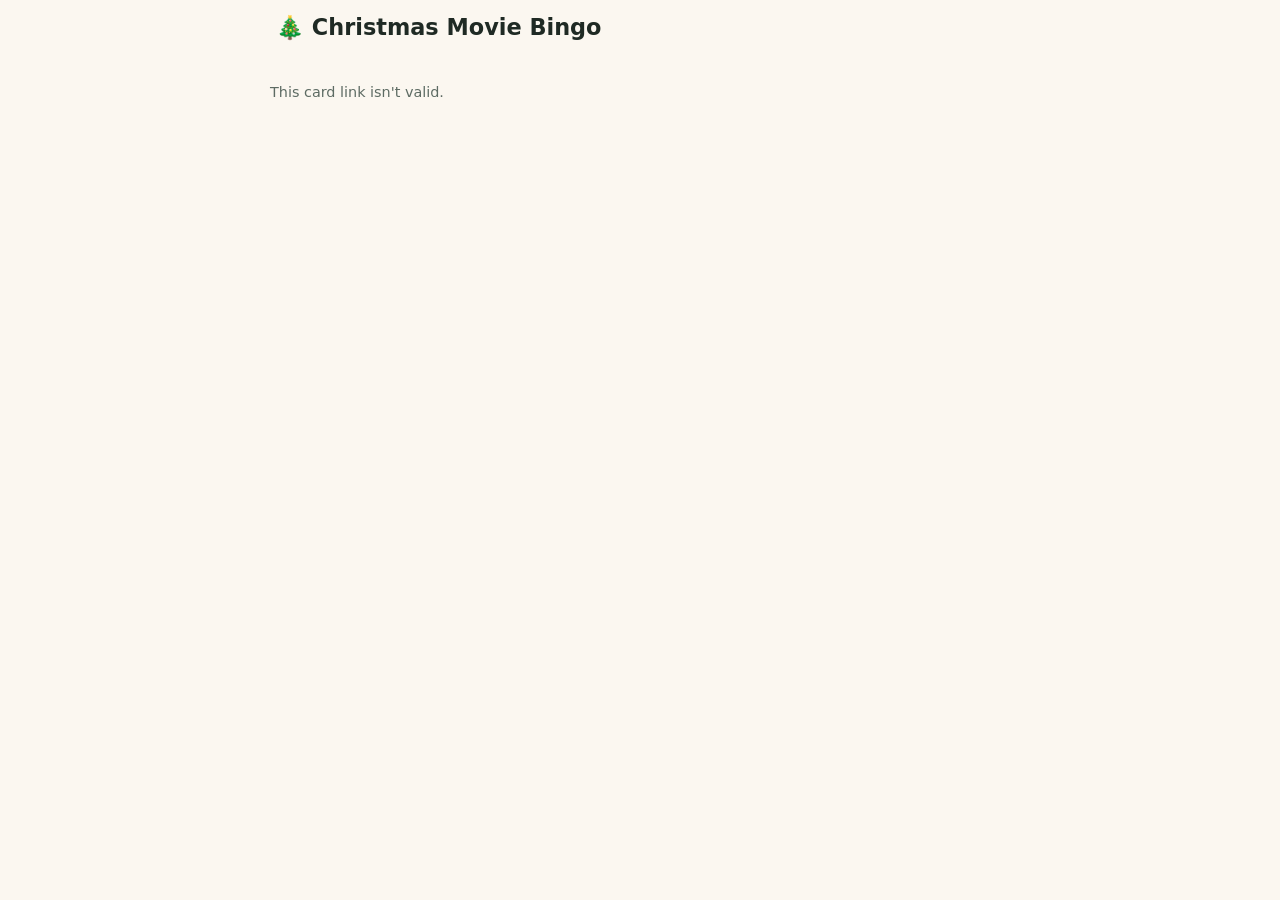
==== view.html @ 81d7b1a0 "Add card thumbnails to leaderboard and a full card view page Co-Authored-By: Claude Sonnet 5.5 <nore" ====
<!doctype html>
<html lang="en">
<head>
<meta charset="utf-8">
<meta name="viewport" content="width=device-width, initial-scale=1">
<title>Bingo card · Christmas Movie Bingo</title>
<link rel="stylesheet" href="style.css?v=10">
</head>
<body>
<header class="site-header"><h1>🎄 Christmas Movie Bingo</h1></header>
<main>
  <p id="view-status" class="hint" role="status">Loading card…</p>
  <div id="view" hidden>
    <h2 id="view-title"></h2>
    <div class="view-meta">
      <span id="view-score" class="note"></span>
      <span id="view-movie"></span>
    </div>
    <div id="view-grid" class="grid" role="list" aria-label="Bingo card"></div>
    <p class="hint">Green squares have been spotted. <a href="./">Play your own card</a></p>
  </div>
</main>
<script src="config.js?v=10"></script>
<script src="shared.js?v=10"></script>
<script src="view.js?v=10"></script>
</body>
</html>
---- style.css ----
:root{
  --bg:#fbf7f0; --fg:#1f2a24; --muted:#5d6b63;
  --red:#b3262d; --green:#1f6b45; --gold:#d9a441;
  --cell:#ffffff; --marked:#d8efe0; --line:#d6cdbd;
}
@media (prefers-color-scheme: dark){
  :root{ --bg:#14201a; --fg:#f1ece0; --muted:#a9b6ad; --cell:#1d2c24; --marked:#2a5a3f; --line:#3a4d42; --green:#6cc496; --red:#e8636a; }
}
*{box-sizing:border-box}
body{margin:0;background:var(--bg);color:var(--fg);font:16px/1.4 system-ui,-apple-system,Segoe UI,Roboto,sans-serif}
.site-header{padding:12px 16px 0;max-width:760px;margin:0 auto}
h1{font-size:1.4rem;margin:0 0 8px}
.tabs{display:flex;gap:4px;border-bottom:2px solid var(--line)}
.tabs button{background:none;border:0;padding:10px 14px;font:inherit;color:var(--muted);cursor:pointer;border-bottom:3px solid transparent;margin-bottom:-2px}
.tabs button[aria-selected="true"]{color:var(--fg);font-weight:600;border-bottom-color:var(--red)}
main{max-width:760px;margin:0 auto;padding:16px 10px}
button{font:inherit;padding:10px 14px;border-radius:8px;border:1px solid var(--line);background:var(--cell);color:var(--fg);cursor:pointer;min-height:44px}
button.primary{background:var(--red);border-color:var(--red);color:#fff}
.name-form{display:flex;flex-direction:column;gap:10px;max-width:360px;margin:24px auto}
.name-form input{font:inherit;padding:12px;border-radius:8px;border:1px solid var(--line);background:var(--cell);color:var(--fg)}
.toolbar{display:flex;flex-wrap:wrap;gap:8px;align-items:center;margin-bottom:12px}
.player-label{flex:1 1 100%;font-weight:600}
@media (min-width:480px){.player-label{flex:1 1 auto}}
.grid{display:grid;grid-template-columns:repeat(5,1fr);gap:4px}
.cell{min-height:calc((min(100vw,728px) - 20px) / 5);display:flex;flex-direction:column;align-items:center;justify-content:center;text-align:center;padding:4px 3px;
  font-size:clamp(.62rem,3vw,.9rem);line-height:1.2;min-width:0;
  text-wrap:balance;hyphens:manual;overflow-wrap:break-word;word-break:normal;
  background:var(--cell);border:1px solid var(--line);border-radius:6px;position:relative}
.cell.long{font-size:clamp(.58rem,2.7vw,.84rem)}
.cell.xl{font-size:clamp(.54rem,2.45vw,.78rem)}
.cell .sub{display:block;font-size:.82em;opacity:.8;margin-top:2px}
.cell[aria-pressed="true"],.cell.on{background:var(--marked);border-color:var(--green);font-weight:600}
.cell[aria-pressed="true"]::after,.cell.on::after{content:"✓";position:absolute;top:1px;right:4px;color:var(--green);font-size:.9em}
.cell.free{background:var(--gold);color:#3a2a00;font-weight:700;cursor:default}
.cell .star{font-size:1.4em;line-height:1}
.cell.win{outline:3px solid var(--red)}
.movie-form{display:flex;flex-direction:column;gap:6px;margin-bottom:12px}
.movie-form label{font-weight:600}
.movie-form input{font:inherit;padding:10px;border-radius:8px;border:1px solid var(--line);background:var(--cell);color:var(--fg);min-width:0}
.print-movie{display:none}
.rules h2{font-size:1.2rem;margin:1.2em 0 .4em}
.rules h2:first-child{margin-top:.4em}
.rules li{margin:.4em 0}
.rules-footer{margin-top:2em;color:var(--muted);font-size:.85rem}
.thumb{display:inline-grid;grid-template-columns:repeat(5,9px);gap:2px;padding:3px;border-radius:5px;background:#fffdf7;border:1px solid var(--line);vertical-align:middle}
.thumb i{display:block;width:9px;height:9px;border-radius:2px;background:#dfe3dc}
.thumb i.on{background:#3aa56b}.thumb i.free{background:#f6dc8f}
.thumbcell a{display:inline-block;padding:4px;border-radius:8px}
.thumbcell a:hover,.thumbcell a:focus-visible{background:var(--marked)}
.view-meta{display:flex;flex-direction:column;gap:4px;margin-bottom:12px}
.board-actions{display:flex;gap:8px;flex-wrap:wrap;margin:8px 0}
.table-wrap{overflow-x:auto}
.board tr.mine td{background:var(--marked);font-weight:600}
.board td.num,.board th.num{text-align:center}
a{color:var(--red)}
.share-dialog{border:1px solid var(--line);border-radius:14px;background:var(--bg);color:var(--fg);padding:16px;width:min(92vw,420px);max-height:92vh;overflow:auto}
.share-dialog::backdrop{background:rgba(0,0,0,.55)}
.share-dialog h2{margin:0 0 8px;font-size:1.1rem}
.share-dialog img{margin-top:8px;width:100%;height:auto;border-radius:10px;display:block}
.share-text{white-space:pre-wrap;word-break:break-word;font:inherit;background:var(--cell);border:1px solid var(--line);border-radius:8px;padding:10px;margin:10px 0;font-size:.85rem}
.share-toggle{display:block;margin:6px 0;font-size:.92rem}
.share-toggle span{color:var(--muted);font-size:.85em}
.share-actions{margin-bottom:8px;display:flex;flex-wrap:wrap;gap:8px}
.banner{text-align:center;font-size:1.3rem;font-weight:700;color:var(--red);margin-bottom:8px}
.hint,.note{color:var(--muted);font-size:.9rem}
.error{color:var(--red)}
.board table{width:100%;border-collapse:collapse;font-size:.92rem}
.board th,.board td{text-align:left;padding:8px;border-bottom:1px solid var(--line);vertical-align:top}
.print-header,.print-footer{display:none}
[hidden]{display:none!important}

@media print{
  @page{size:letter portrait;margin:.4in}
  *{-webkit-print-color-adjust:exact;print-color-adjust:exact}
  body{background:#fff;color:#1f2a24}
  .site-header,.no-print,.hint,#panel-rules,#panel-board,.name-form,.error{display:none!important}
  main{padding:0;max-width:none}
  #panel-card{display:block!important}
  #card-area{border:4pt solid #1f6b45;outline:2pt solid #b3262d;outline-offset:3pt;margin:5pt;border-radius:14pt;padding:.22in .25in .18in;
    background:#fffdf7;font-family:Georgia,'Palatino Linotype',serif}
  .print-header,.print-footer{display:block;text-align:center}
  .stripe{height:9pt;border-radius:5pt;margin-bottom:.1in;
    background:repeating-linear-gradient(-45deg,#b3262d 0 8pt,#fff 8pt 16pt)}
  .flakes{color:#1f6b45;letter-spacing:6pt;font-size:12pt}
  .print-title{font-size:30pt;margin:2pt 0 0;color:#b3262d;font-style:italic;letter-spacing:.5pt}
  .print-name{font-size:14pt;margin:2pt 0 .14in;color:#1f6b45;font-weight:700}
  .print-movie{display:block;margin:-6pt 0 .12in;font-size:12pt;font-style:italic;color:#1f2a24}
  .print-movie:empty{display:none}
  .movie-form,.share-dialog{display:none!important}
  .print-footer{margin-top:.14in;color:#1f6b45;font-size:11pt;font-style:italic}
  .grid{gap:4pt;width:100%}
  .cell{aspect-ratio:1;min-height:0;border:1.5pt solid #1f6b45;border-radius:8pt;font-size:11.5pt;line-height:1.2;padding:5pt;color:#1f2a24;
    background:#fff;font-family:Georgia,'Palatino Linotype',serif;break-inside:avoid}
  .cell.long{font-size:10.5pt}.cell.xl{font-size:9.5pt}
  .cell:nth-child(odd){background:#fdecec}
  .cell:nth-child(even){background:#eaf5ee}
  .cell .sub{font-size:8.5pt}
  .cell[aria-pressed="true"],.cell.on{font-weight:400}
  .cell[aria-pressed="true"]::after,.cell.on::after{color:#b3262d;font-size:12pt;top:1pt;right:4pt}
  .cell.free{background:#f6dc8f!important;border-color:#b3262d;border-width:2pt;color:#7a1c21;font-weight:700;font-size:14pt}
  .cell.free::after{display:none!important}
  .cell .star{font-size:26pt;color:#b3262d}
  .cell.win{outline:none}
}
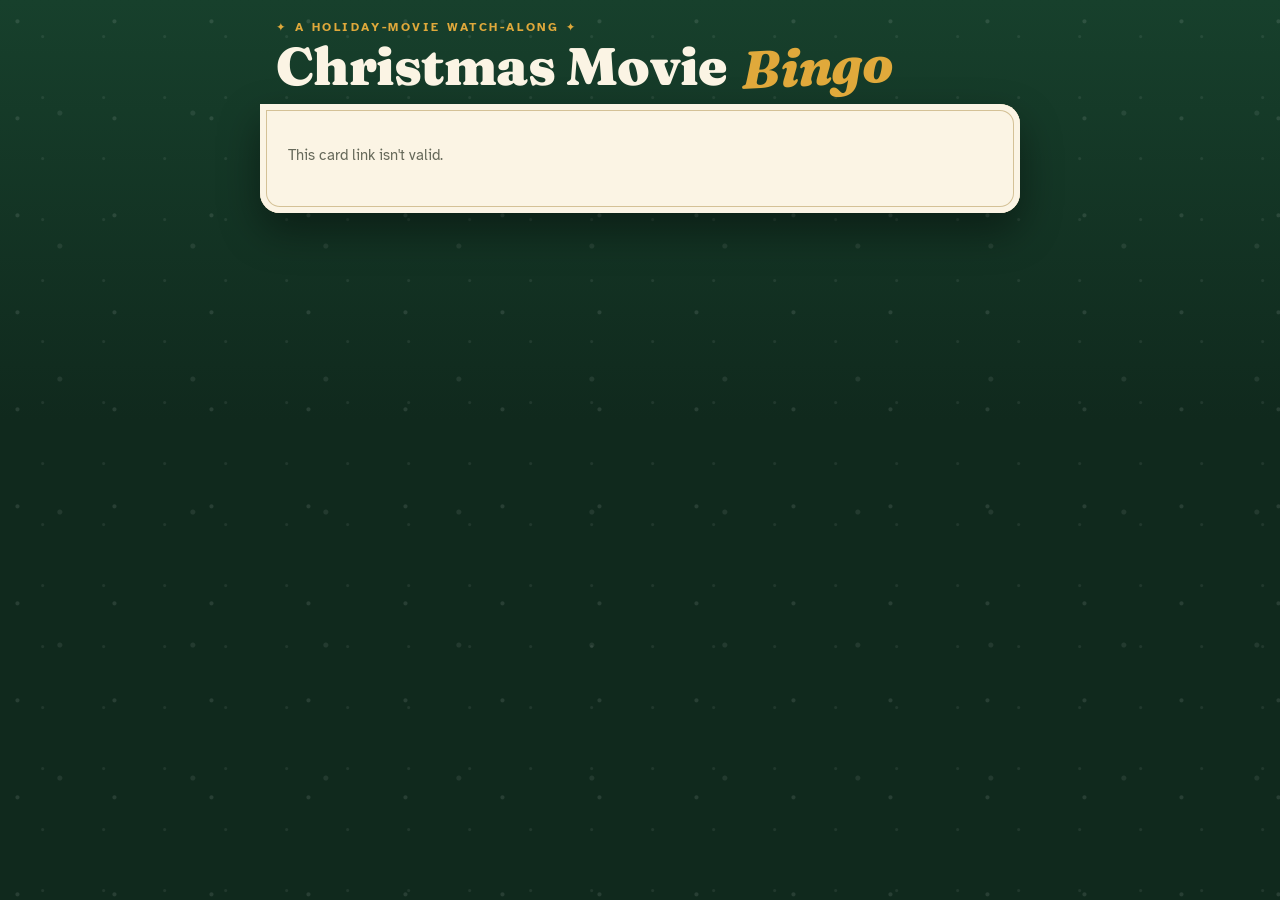
==== commit 1b857b04: "Redesign: self-hosted Fraunces and Atkinson fonts, vintage holiday-card UI Co-Authored-By: Claude So" ====
--- a/view.html
+++ b/view.html
@@ -3,11 +3,12 @@
 <head>
 <meta charset="utf-8">
 <meta name="viewport" content="width=device-width, initial-scale=1">
+<meta name="theme-color" content="#10291d">
 <title>Bingo card · Christmas Movie Bingo</title>
-<link rel="stylesheet" href="style.css?v=10">
+<link rel="stylesheet" href="style.css?v=12">
 </head>
 <body>
-<header class="site-header"><h1>🎄 Christmas Movie Bingo</h1></header>
+<header class="site-header"><h1><span class="kicker">✦ A holiday-movie watch-along ✦</span>Christmas Movie <em>Bingo</em></h1></header>
 <main>
   <p id="view-status" class="hint" role="status">Loading card…</p>
   <div id="view" hidden>
@@ -20,8 +21,8 @@
     <p class="hint">Green squares have been spotted. <a href="./">Play your own card</a></p>
   </div>
 </main>
-<script src="config.js?v=10"></script>
-<script src="shared.js?v=10"></script>
-<script src="view.js?v=10"></script>
+<script src="config.js?v=12"></script>
+<script src="shared.js?v=12"></script>
+<script src="view.js?v=12"></script>
 </body>
 </html>
--- a/style.css
+++ b/style.css
@@ -1,104 +1,186 @@
+/* ---------- Fonts (self-hosted, SIL Open Font License) ---------- */
+@font-face{font-family:"Fraunces";font-weight:700;font-style:normal;font-display:swap;src:url(fonts/fraunces-latin-700-normal.woff2) format("woff2")}
+@font-face{font-family:"Fraunces";font-weight:900;font-style:normal;font-display:swap;src:url(fonts/fraunces-latin-900-normal.woff2) format("woff2")}
+@font-face{font-family:"Fraunces";font-weight:800;font-style:italic;font-display:swap;src:url(fonts/fraunces-latin-800-italic.woff2) format("woff2")}
+@font-face{font-family:"Atkinson Hyperlegible";font-weight:400;font-style:normal;font-display:swap;src:url(fonts/atkinson-hyperlegible-latin-400-normal.woff2) format("woff2")}
+@font-face{font-family:"Atkinson Hyperlegible";font-weight:700;font-style:normal;font-display:swap;src:url(fonts/atkinson-hyperlegible-latin-700-normal.woff2) format("woff2")}
+
 :root{
-  --bg:#fbf7f0; --fg:#1f2a24; --muted:#5d6b63;
-  --red:#b3262d; --green:#1f6b45; --gold:#d9a441;
-  --cell:#ffffff; --marked:#d8efe0; --line:#d6cdbd;
-}
-@media (prefers-color-scheme: dark){
-  :root{ --bg:#14201a; --fg:#f1ece0; --muted:#a9b6ad; --cell:#1d2c24; --marked:#2a5a3f; --line:#3a4d42; --green:#6cc496; --red:#e8636a; }
+  color-scheme:light;
+  --pine:#10291d; --pine-2:#17402c;
+  --paper:#fbf4e4; --paper-2:#efe1c0; --field:#fffdf6;
+  --ink:#1d2a22; --muted:#66695a; --line:#d4c196;
+  --red:#b3262d; --red-deep:#8e1c22; --gold:#e0a93b; --gold-soft:#f6dc8f; --leaf:#2f7d52;
+  --display:"Fraunces",Georgia,"Times New Roman",serif;
+  --text:"Atkinson Hyperlegible",system-ui,-apple-system,"Segoe UI",Roboto,sans-serif;
 }
 *{box-sizing:border-box}
-body{margin:0;background:var(--bg);color:var(--fg);font:16px/1.4 system-ui,-apple-system,Segoe UI,Roboto,sans-serif}
-.site-header{padding:12px 16px 0;max-width:760px;margin:0 auto}
-h1{font-size:1.4rem;margin:0 0 8px}
-.tabs{display:flex;gap:4px;border-bottom:2px solid var(--line)}
-.tabs button{background:none;border:0;padding:10px 14px;font:inherit;color:var(--muted);cursor:pointer;border-bottom:3px solid transparent;margin-bottom:-2px}
-.tabs button[aria-selected="true"]{color:var(--fg);font-weight:600;border-bottom-color:var(--red)}
-main{max-width:760px;margin:0 auto;padding:16px 10px}
-button{font:inherit;padding:10px 14px;border-radius:8px;border:1px solid var(--line);background:var(--cell);color:var(--fg);cursor:pointer;min-height:44px}
-button.primary{background:var(--red);border-color:var(--red);color:#fff}
-.name-form{display:flex;flex-direction:column;gap:10px;max-width:360px;margin:24px auto}
-.name-form input{font:inherit;padding:12px;border-radius:8px;border:1px solid var(--line);background:var(--cell);color:var(--fg)}
-.toolbar{display:flex;flex-wrap:wrap;gap:8px;align-items:center;margin-bottom:12px}
-.player-label{flex:1 1 100%;font-weight:600}
-@media (min-width:480px){.player-label{flex:1 1 auto}}
-.grid{display:grid;grid-template-columns:repeat(5,1fr);gap:4px}
-.cell{min-height:calc((min(100vw,728px) - 20px) / 5);display:flex;flex-direction:column;align-items:center;justify-content:center;text-align:center;padding:4px 3px;
-  font-size:clamp(.62rem,3vw,.9rem);line-height:1.2;min-width:0;
+html{background:var(--pine)}
+body{
+  margin:0;color:var(--ink);font:17px/1.45 var(--text);min-height:100vh;
+  background:
+    radial-gradient(circle at 18% 22%,rgba(255,255,255,.10) 0 1.5px,transparent 2.5px) 0 0/97px 97px,
+    radial-gradient(circle at 70% 60%,rgba(255,255,255,.07) 0 1px,transparent 2px) 0 0/61px 61px,
+    radial-gradient(circle at 45% 85%,rgba(255,255,255,.08) 0 2px,transparent 3px) 0 0/133px 133px,
+    linear-gradient(180deg,var(--pine-2),var(--pine) 420px);
+  background-color:var(--pine);
+}
+a{color:var(--red)}
+:focus-visible{outline:3px solid var(--gold);outline-offset:2px}
+
+/* ---------- Header + folder tabs ---------- */
+.site-header{max-width:760px;margin:0 auto;padding:22px 16px 0}
+.kicker{display:block;font:700 .72rem/1 var(--text);letter-spacing:.22em;text-transform:uppercase;color:var(--gold);margin-bottom:8px}
+h1{margin:0 0 14px;font:900 clamp(2.1rem,9.5vw,3.3rem)/.92 var(--display);color:var(--paper);letter-spacing:-.01em}
+h1 em{display:inline-block;font-style:italic;font-weight:800;color:var(--gold);transform:rotate(-3deg);margin-left:.08em}
+.tabs{display:flex;gap:4px;align-items:flex-end;padding-left:6px}
+.tabs button{
+  position:relative;top:1px;padding:9px 14px 8px;min-height:0;border:2px solid var(--pine);border-bottom:0;
+  border-radius:14px 14px 0 0;background:var(--paper-2);color:#5a5a44;font:700 .92rem/1.1 var(--text);cursor:pointer;
+  box-shadow:none;opacity:.88
+}
+.tabs button[aria-selected="true"]{background:var(--paper);color:var(--red-deep);opacity:1;padding-top:12px;font-family:var(--display);font-weight:900;font-size:1rem}
+
+/* ---------- Paper ---------- */
+main{
+  max-width:760px;margin:0 auto;padding:20px 14px 28px;background:var(--paper);border-radius:0 0 20px 20px;
+  box-shadow:0 18px 40px rgba(0,0,0,.4),inset 0 0 0 6px var(--paper),inset 0 0 0 7px var(--line);
+  border-top-right-radius:20px;
+}
+@media (min-width:780px){main{margin-bottom:40px;padding:26px 28px 32px}}
+h2{font:900 1.6rem/1.1 var(--display);margin:.2em 0 .5em;color:var(--red-deep)}
+.hint,.note{color:var(--muted);font-size:.92rem}
+.error{color:var(--red);font-weight:700}
+[hidden]{display:none!important}
+
+/* ---------- Buttons + inputs ---------- */
+button{
+  font:700 1rem/1.1 var(--text);padding:11px 16px;min-height:46px;border-radius:12px;border:2px solid var(--ink);
+  background:var(--field);color:var(--ink);cursor:pointer;box-shadow:0 3px 0 var(--ink);transition:transform .06s,box-shadow .06s
+}
+button:hover{background:#fff}
+button:active:not(:disabled){transform:translateY(2px);box-shadow:0 1px 0 var(--ink)}
+button:disabled{opacity:.55;cursor:default}
+.cell:disabled{opacity:1}
+button.primary{background:var(--red);color:var(--paper);border-color:var(--ink)}
+button.primary:hover{background:var(--red-deep)}
+input{
+  font:1rem/1.2 var(--text);padding:12px;border-radius:10px;border:2px solid var(--ink);background:var(--field);color:var(--ink);min-width:0;width:100%
+}
+input::placeholder{color:#8a8a76}
+label{font-weight:700}
+
+/* ---------- Name form ---------- */
+.name-form{display:flex;flex-direction:column;gap:10px;max-width:380px;margin:18px auto 10px;text-align:center}
+.name-form h2{font-size:2rem;margin:0}
+.name-form p{margin:0 0 6px}
+.name-form label{text-align:left;font-family:var(--display);font-weight:700}
+
+/* ---------- Toolbar + movie ---------- */
+.toolbar{display:flex;flex-wrap:wrap;gap:10px;align-items:center;margin-bottom:12px}
+.player-label{flex:1 1 100%;font:800 italic 1.5rem/1.1 var(--display);color:var(--red-deep)}
+.movie-form{display:flex;flex-direction:column;gap:8px;margin:14px 0}
+.movie-form label{font:700 1.05rem var(--display)}
+.banner{
+  text-align:center;font:900 italic 2rem/1 var(--display);color:var(--red);margin:6px 0 12px;transform:rotate(-2deg);
+  text-shadow:2px 2px 0 var(--gold-soft)
+}
+
+/* ---------- The card ---------- */
+.grid{display:grid;grid-template-columns:repeat(5,1fr);gap:5px}
+.cell{
+  min-height:calc((min(100vw,760px) - 28px) / 5);display:flex;flex-direction:column;align-items:center;justify-content:center;
+  text-align:center;padding:5px 3px;position:relative;overflow:hidden;
+  font:400 clamp(.62rem,3vw,.9rem)/1.18 var(--text);min-width:0;
   text-wrap:balance;hyphens:manual;overflow-wrap:break-word;word-break:normal;
-  background:var(--cell);border:1px solid var(--line);border-radius:6px;position:relative}
+  background:var(--field);color:var(--ink);border:1.5px solid var(--line);border-radius:10px;box-shadow:0 2px 0 rgba(29,42,34,.12)
+}
 .cell.long{font-size:clamp(.58rem,2.7vw,.84rem)}
 .cell.xl{font-size:clamp(.54rem,2.45vw,.78rem)}
+.cell .main,.cell .sub{position:relative;z-index:1}
 .cell .sub{display:block;font-size:.82em;opacity:.8;margin-top:2px}
-.cell[aria-pressed="true"],.cell.on{background:var(--marked);border-color:var(--green);font-weight:600}
-.cell[aria-pressed="true"]::after,.cell.on::after{content:"✓";position:absolute;top:1px;right:4px;color:var(--green);font-size:.9em}
-.cell.free{background:var(--gold);color:#3a2a00;font-weight:700;cursor:default}
-.cell .star{font-size:1.4em;line-height:1}
-.cell.win{outline:3px solid var(--red)}
-.movie-form{display:flex;flex-direction:column;gap:6px;margin-bottom:12px}
-.movie-form label{font-weight:600}
-.movie-form input{font:inherit;padding:10px;border-radius:8px;border:1px solid var(--line);background:var(--cell);color:var(--fg);min-width:0}
-.print-movie{display:none}
-.rules h2{font-size:1.2rem;margin:1.2em 0 .4em}
-.rules h2:first-child{margin-top:.4em}
-.rules li{margin:.4em 0}
-.rules-footer{margin-top:2em;color:var(--muted);font-size:.85rem}
-.thumb{display:inline-grid;grid-template-columns:repeat(5,9px);gap:2px;padding:3px;border-radius:5px;background:#fffdf7;border:1px solid var(--line);vertical-align:middle}
-.thumb i{display:block;width:9px;height:9px;border-radius:2px;background:#dfe3dc}
-.thumb i.on{background:#3aa56b}.thumb i.free{background:#f6dc8f}
-.thumbcell a{display:inline-block;padding:4px;border-radius:8px}
-.thumbcell a:hover,.thumbcell a:focus-visible{background:var(--marked)}
+/* marked = red rubber-stamp check */
+.cell[aria-pressed="true"],.cell.on{background:#fbe6df;border-color:var(--red);font-weight:700}
+.cell[aria-pressed="true"]::after,.cell.on::after{
+  content:"✓";position:absolute;inset:0;display:flex;align-items:center;justify-content:center;
+  font:900 clamp(2.4rem,12vw,4rem)/1 var(--display);color:rgba(179,38,45,.15);transform:rotate(-14deg);pointer-events:none
+}
+.cell.pop::after{animation:stamp .26s ease-out}
+@keyframes stamp{from{transform:rotate(-14deg) scale(1.9);opacity:0}to{transform:rotate(-14deg) scale(1);opacity:1}}
+@media (prefers-reduced-motion:reduce){.cell.pop::after{animation:none}button{transition:none}}
+.cell.free{
+  background:linear-gradient(145deg,var(--gold-soft),var(--gold));border-color:var(--ink);color:#4a2a00;
+  font:900 clamp(.7rem,3.2vw,1rem)/1 var(--display);cursor:default;box-shadow:0 2px 0 var(--ink)
+}
+.cell.free::after{display:none}
+.cell .star{font-size:1.7em;line-height:1;color:var(--red)}
+.cell.win{box-shadow:0 0 0 3px var(--gold),0 0 16px rgba(224,169,59,.8);z-index:1}
+
+/* ---------- Rules ---------- */
+.rules ul,.rules ol{padding-left:1.3em}
+.rules li{margin:.55em 0;font-size:1.05rem}
+.rules li::marker{font:900 1.1em var(--display);color:var(--red)}
+.rules-footer{margin-top:2em;color:var(--muted);font-size:.85rem;border-top:1px dashed var(--line);padding-top:.8em}
+
+/* ---------- Leaderboard ---------- */
+.board-actions{display:flex;gap:10px;flex-wrap:wrap;margin:10px 0}
+.table-wrap{overflow-x:auto}
+.board table{width:100%;border-collapse:collapse;font-size:.95rem}
+.board th{text-align:left;font:700 .72rem var(--text);letter-spacing:.14em;text-transform:uppercase;color:var(--muted);padding:6px 8px;border-bottom:2px solid var(--ink)}
+.board td{text-align:left;padding:9px 8px;border-bottom:1.5px dotted var(--line);vertical-align:middle}
+.board td.num,.board th.num{text-align:center}
+.board td.rank{font:900 1.35rem var(--display);color:var(--muted);text-align:center}
+.board td.r1{color:#b8860b;font-size:1.7rem}.board td.r2{color:#7d8794}.board td.r3{color:#a0643a}
+.board tr.mine td{background:#fbe6df;font-weight:700}
+.thumb{display:inline-grid;grid-template-columns:repeat(5,9px);gap:2px;padding:3px;border-radius:6px;background:var(--field);border:1.5px solid var(--line);vertical-align:middle}
+.thumb i{display:block;width:9px;height:9px;border-radius:2px;background:#e3e1d5}
+.thumb i.on{background:#3aa56b}.thumb i.free{background:var(--gold)}
+.thumbcell a{display:inline-block;padding:4px;border-radius:9px}
+.thumbcell a:hover,.thumbcell a:focus-visible{background:#fbe6df}
 .view-meta{display:flex;flex-direction:column;gap:4px;margin-bottom:12px}
-.board-actions{display:flex;gap:8px;flex-wrap:wrap;margin:8px 0}
-.table-wrap{overflow-x:auto}
-.board tr.mine td{background:var(--marked);font-weight:600}
-.board td.num,.board th.num{text-align:center}
-a{color:var(--red)}
-.share-dialog{border:1px solid var(--line);border-radius:14px;background:var(--bg);color:var(--fg);padding:16px;width:min(92vw,420px);max-height:92vh;overflow:auto}
-.share-dialog::backdrop{background:rgba(0,0,0,.55)}
-.share-dialog h2{margin:0 0 8px;font-size:1.1rem}
-.share-dialog img{margin-top:8px;width:100%;height:auto;border-radius:10px;display:block}
-.share-text{white-space:pre-wrap;word-break:break-word;font:inherit;background:var(--cell);border:1px solid var(--line);border-radius:8px;padding:10px;margin:10px 0;font-size:.85rem}
-.share-toggle{display:block;margin:6px 0;font-size:.92rem}
+
+/* ---------- Share dialog ---------- */
+.share-dialog{border:2px solid var(--ink);border-radius:18px;background:var(--paper);color:var(--ink);padding:18px;width:min(92vw,440px);max-height:92vh;overflow:auto;box-shadow:6px 6px 0 var(--ink)}
+.share-dialog::backdrop{background:rgba(8,24,16,.72)}
+.share-dialog h2{margin:0 0 10px;font-size:1.4rem}
+.share-dialog img{margin-top:8px;width:100%;height:auto;border-radius:12px;display:block;border:2px solid var(--ink)}
+.share-text{white-space:pre-wrap;word-break:break-word;font:400 .85rem/1.35 var(--text);background:var(--field);border:1.5px solid var(--line);border-radius:10px;padding:10px;margin:10px 0}
+.share-actions{margin-bottom:8px;display:flex;flex-wrap:wrap;gap:8px}
+.share-toggle{display:block;margin:8px 0;font-size:.92rem;font-weight:400}
+.share-toggle input{width:auto;margin-right:4px}
 .share-toggle span{color:var(--muted);font-size:.85em}
-.share-actions{margin-bottom:8px;display:flex;flex-wrap:wrap;gap:8px}
-.banner{text-align:center;font-size:1.3rem;font-weight:700;color:var(--red);margin-bottom:8px}
-.hint,.note{color:var(--muted);font-size:.9rem}
-.error{color:var(--red)}
-.board table{width:100%;border-collapse:collapse;font-size:.92rem}
-.board th,.board td{text-align:left;padding:8px;border-bottom:1px solid var(--line);vertical-align:top}
-.print-header,.print-footer{display:none}
-[hidden]{display:none!important}
 
+.print-header,.print-footer,.print-movie{display:none}
+
+/* ---------- Print: one festive page ---------- */
 @media print{
   @page{size:letter portrait;margin:.4in}
   *{-webkit-print-color-adjust:exact;print-color-adjust:exact}
-  body{background:#fff;color:#1f2a24}
+  html,body{background:#fff!important}
+  body{color:#1f2a24;min-height:0}
   .site-header,.no-print,.hint,#panel-rules,#panel-board,.name-form,.error{display:none!important}
-  main{padding:0;max-width:none}
+  main{padding:0;margin:0;max-width:none;background:none;box-shadow:none;border-radius:0}
   #panel-card{display:block!important}
-  #card-area{border:4pt solid #1f6b45;outline:2pt solid #b3262d;outline-offset:3pt;margin:5pt;border-radius:14pt;padding:.22in .25in .18in;
-    background:#fffdf7;font-family:Georgia,'Palatino Linotype',serif}
+  #card-area{border:4pt solid #1f6b45;outline:2pt solid #b3262d;outline-offset:3pt;margin:5pt;border-radius:14pt;padding:.22in .25in .18in;background:#fffdf7}
   .print-header,.print-footer{display:block;text-align:center}
-  .stripe{height:9pt;border-radius:5pt;margin-bottom:.1in;
-    background:repeating-linear-gradient(-45deg,#b3262d 0 8pt,#fff 8pt 16pt)}
+  .stripe{height:9pt;border-radius:5pt;margin-bottom:.1in;background:repeating-linear-gradient(-45deg,#b3262d 0 8pt,#fff 8pt 16pt)}
   .flakes{color:#1f6b45;letter-spacing:6pt;font-size:12pt}
-  .print-title{font-size:30pt;margin:2pt 0 0;color:#b3262d;font-style:italic;letter-spacing:.5pt}
-  .print-name{font-size:14pt;margin:2pt 0 .14in;color:#1f6b45;font-weight:700}
-  .print-movie{display:block;margin:-6pt 0 .12in;font-size:12pt;font-style:italic;color:#1f2a24}
+  .print-title{font:800 italic 30pt/1.1 var(--display);margin:2pt 0 0;color:#b3262d;letter-spacing:.5pt}
+  .print-name{font:700 14pt var(--display);margin:2pt 0 .14in;color:#1f6b45}
+  .print-movie{display:block;margin:-6pt 0 .12in;font:italic 12pt var(--display);color:#1f2a24}
   .print-movie:empty{display:none}
   .movie-form,.share-dialog{display:none!important}
-  .print-footer{margin-top:.14in;color:#1f6b45;font-size:11pt;font-style:italic}
+  .print-footer{margin-top:.14in;color:#1f6b45;font:italic 11pt var(--display)}
   .grid{gap:4pt;width:100%}
-  .cell{aspect-ratio:1;min-height:0;border:1.5pt solid #1f6b45;border-radius:8pt;font-size:11.5pt;line-height:1.2;padding:5pt;color:#1f2a24;
-    background:#fff;font-family:Georgia,'Palatino Linotype',serif;break-inside:avoid}
+  .cell{aspect-ratio:1;min-height:0;border:1.5pt solid #1f6b45;border-radius:8pt;font-size:11.5pt;line-height:1.2;padding:5pt;color:#1f2a24;background:#fff;box-shadow:none;break-inside:avoid;overflow:visible}
   .cell.long{font-size:10.5pt}.cell.xl{font-size:9.5pt}
   .cell:nth-child(odd){background:#fdecec}
   .cell:nth-child(even){background:#eaf5ee}
   .cell .sub{font-size:8.5pt}
-  .cell[aria-pressed="true"],.cell.on{font-weight:400}
-  .cell[aria-pressed="true"]::after,.cell.on::after{color:#b3262d;font-size:12pt;top:1pt;right:4pt}
-  .cell.free{background:#f6dc8f!important;border-color:#b3262d;border-width:2pt;color:#7a1c21;font-weight:700;font-size:14pt}
+  .cell[aria-pressed="true"]{font-weight:400}
+  .cell[aria-pressed="true"]::after{inset:auto;top:1pt;right:4pt;display:block;font:900 12pt var(--display);color:#b3262d;transform:none}
+  .cell.free{background:#f6dc8f!important;border-color:#b3262d;border-width:2pt;color:#7a1c21;font-size:14pt}
   .cell.free::after{display:none!important}
   .cell .star{font-size:26pt;color:#b3262d}
-  .cell.win{outline:none}
+  .cell.win{box-shadow:none}
 }
